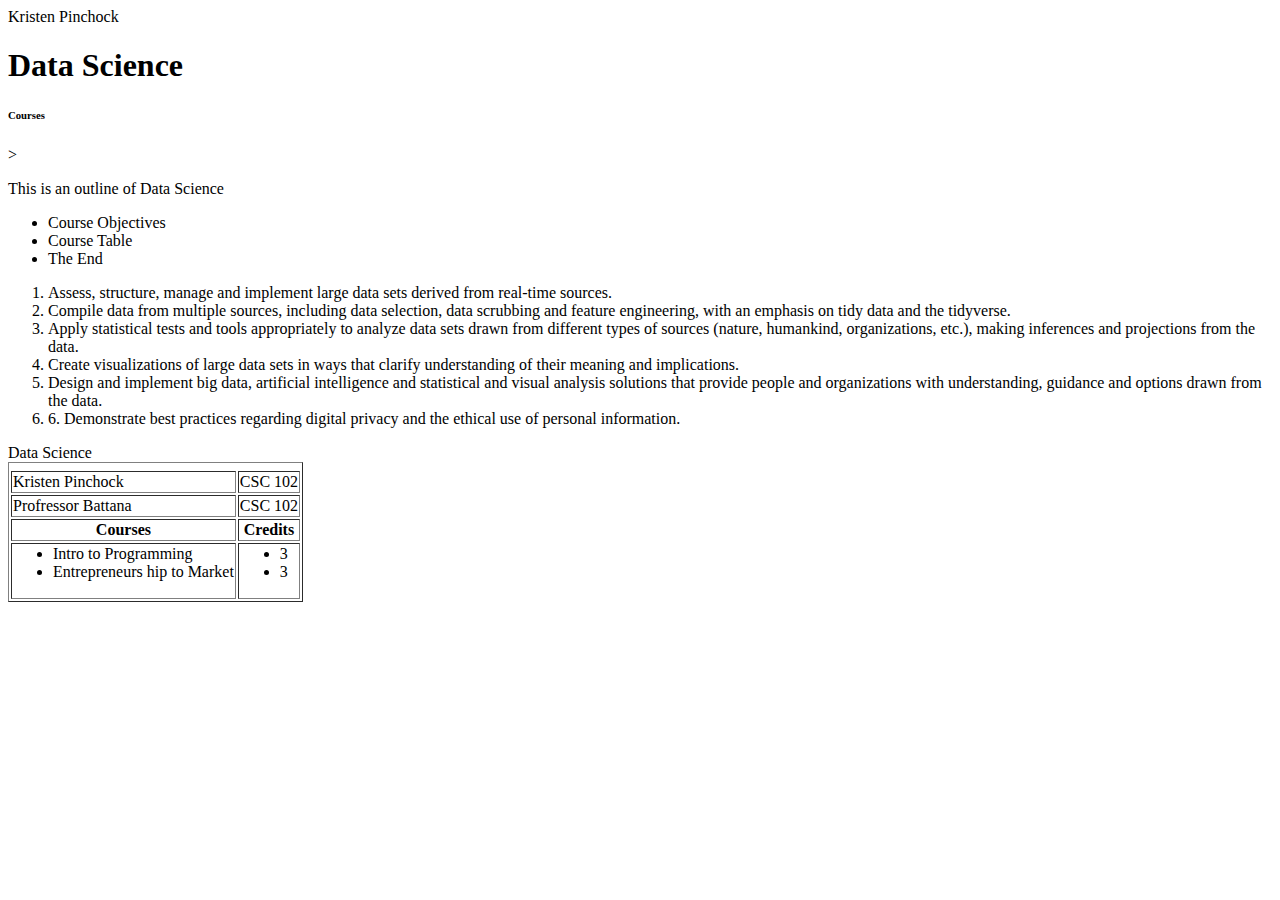
==== Assignments/boards.html @ a60bef44 "2nd html" ====
Kristen Pinchock
<!DOCTYPE html>
<html lang="en">
<head>
    <meta charset="UTF-8">
    <meta http-equiv="X-UA-Compatible" content="IE=edge">
    <meta name="viewport" content="width=device-width, initial-scale=1.0">
    <title>First HTML Document</title>
</head>
<body>

    <h1>Data Science</h1>
    <h6>Courses</h6>>
    <p>This is an outline of Data Science
    <ul>
        <li>Course Objectives</li>
        <li>Course Table</li>
        <li>The End</li>
    </ul>
    <ol>
        <li>Assess, structure, manage and implement large data sets derived from real-time sources.</li>
        <li>Compile data from multiple sources, including data selection, data scrubbing and feature engineering, with an emphasis
            on tidy data and the tidyverse.</li>
        <li>Apply statistical tests and tools appropriately to analyze data sets drawn from different types of sources (nature,
            humankind, organizations, etc.), making inferences and projections from the data.</li>
        <li>Create visualizations of large data sets in ways that clarify understanding of their meaning and implications.</li>
        <li>Design and implement big data, artificial intelligence and statistical and visual analysis solutions that provide people and
            organizations with understanding, guidance and options drawn from the data.</li>
        <li>6. Demonstrate best practices regarding digital privacy and the ethical use of personal information.</li>
    </ol>

    <!-- Tables -->
    <table border="1">
        <tr>
            <tr>Data</tr>
            <tr> Science</tr>
        </tr>
        <tr>
            <td>Kristen Pinchock</td>
            <td>CSC 102</td>
        </tr>
        <tr>
            <td>Profressor Battana</td>
            <td>CSC 102</td>
        </tr>
        <tr>
            <th>Courses</th>
            <th>Credits</th>
        </tr>
        <tr>
            <td>
                <ul>
                    <li>Intro to Programming</li>
                    <li>Entrepreneurs hip to Market</li>
                </ul>
            </td>
            <td>
                <ul>
                    <li>3</li>
                    <li>3</li>
                </ul>
            </td>
        </tr>
    </table>
</body>
</html>
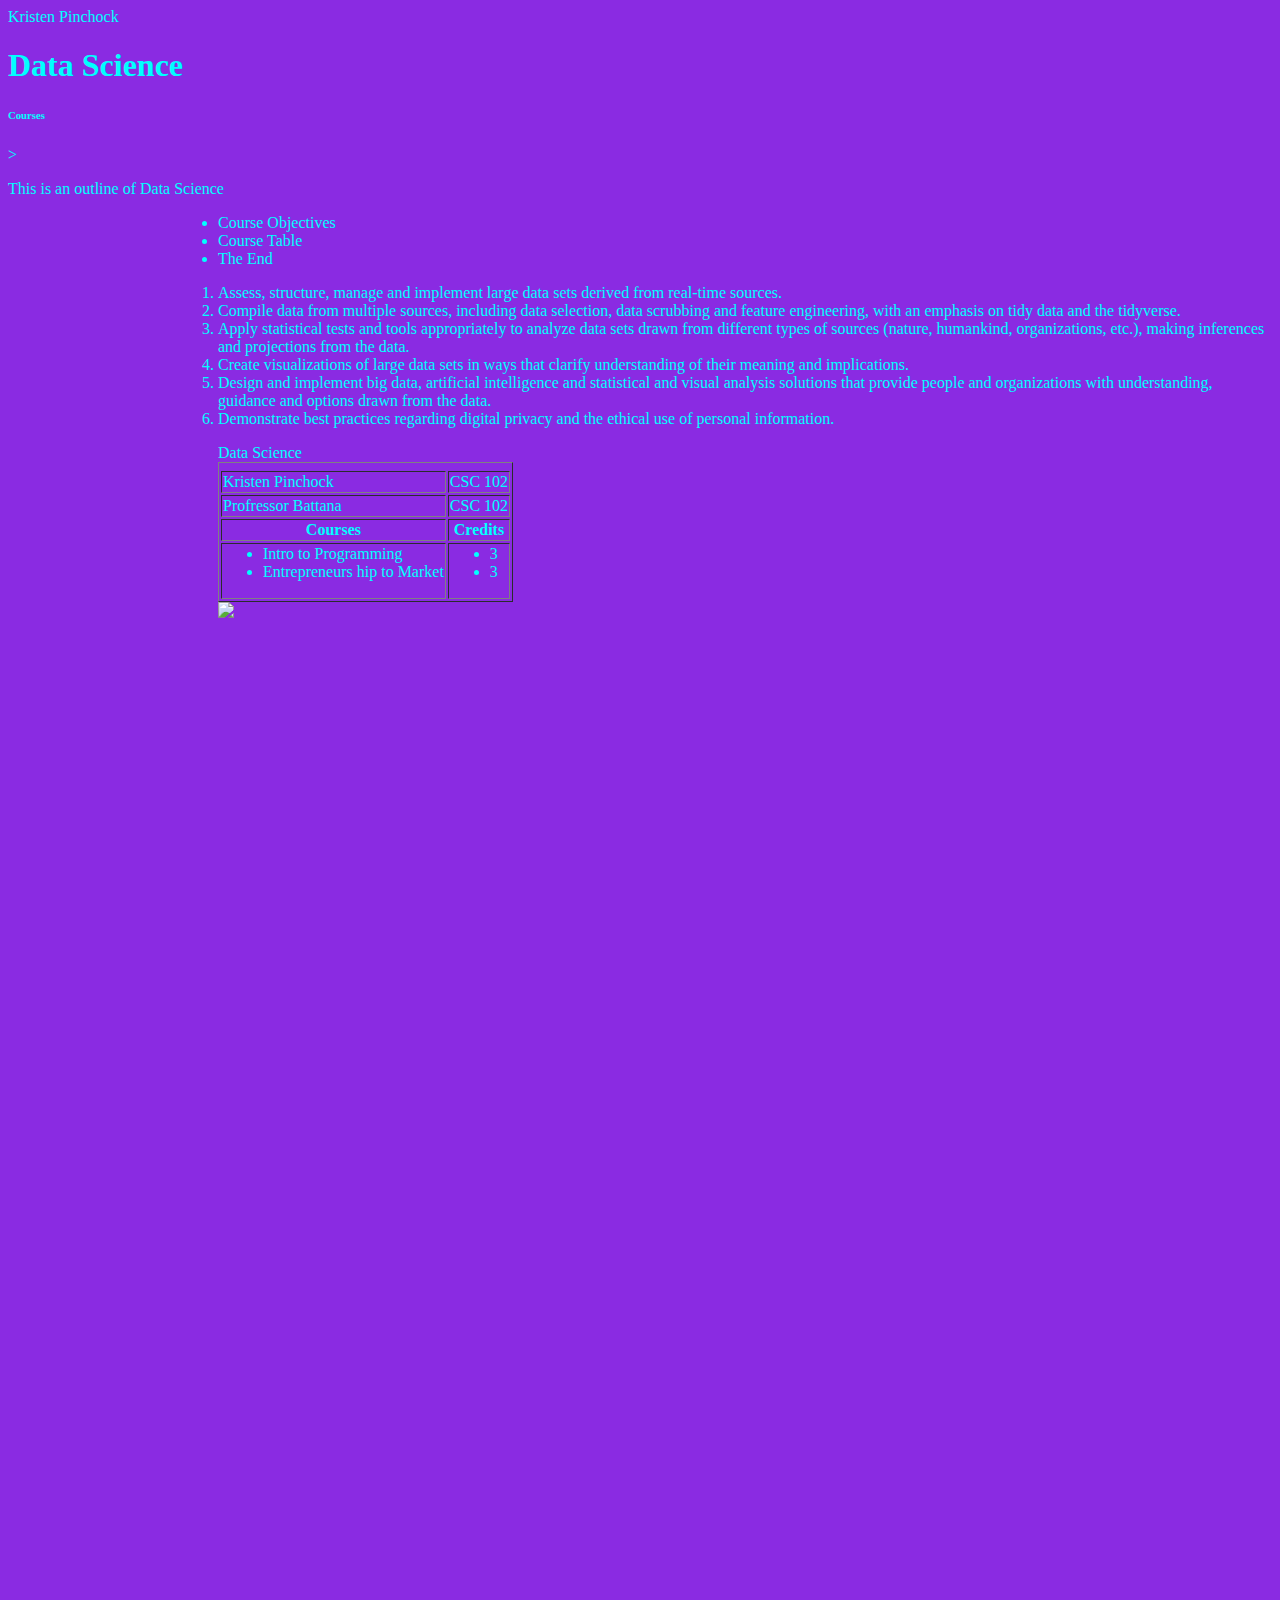
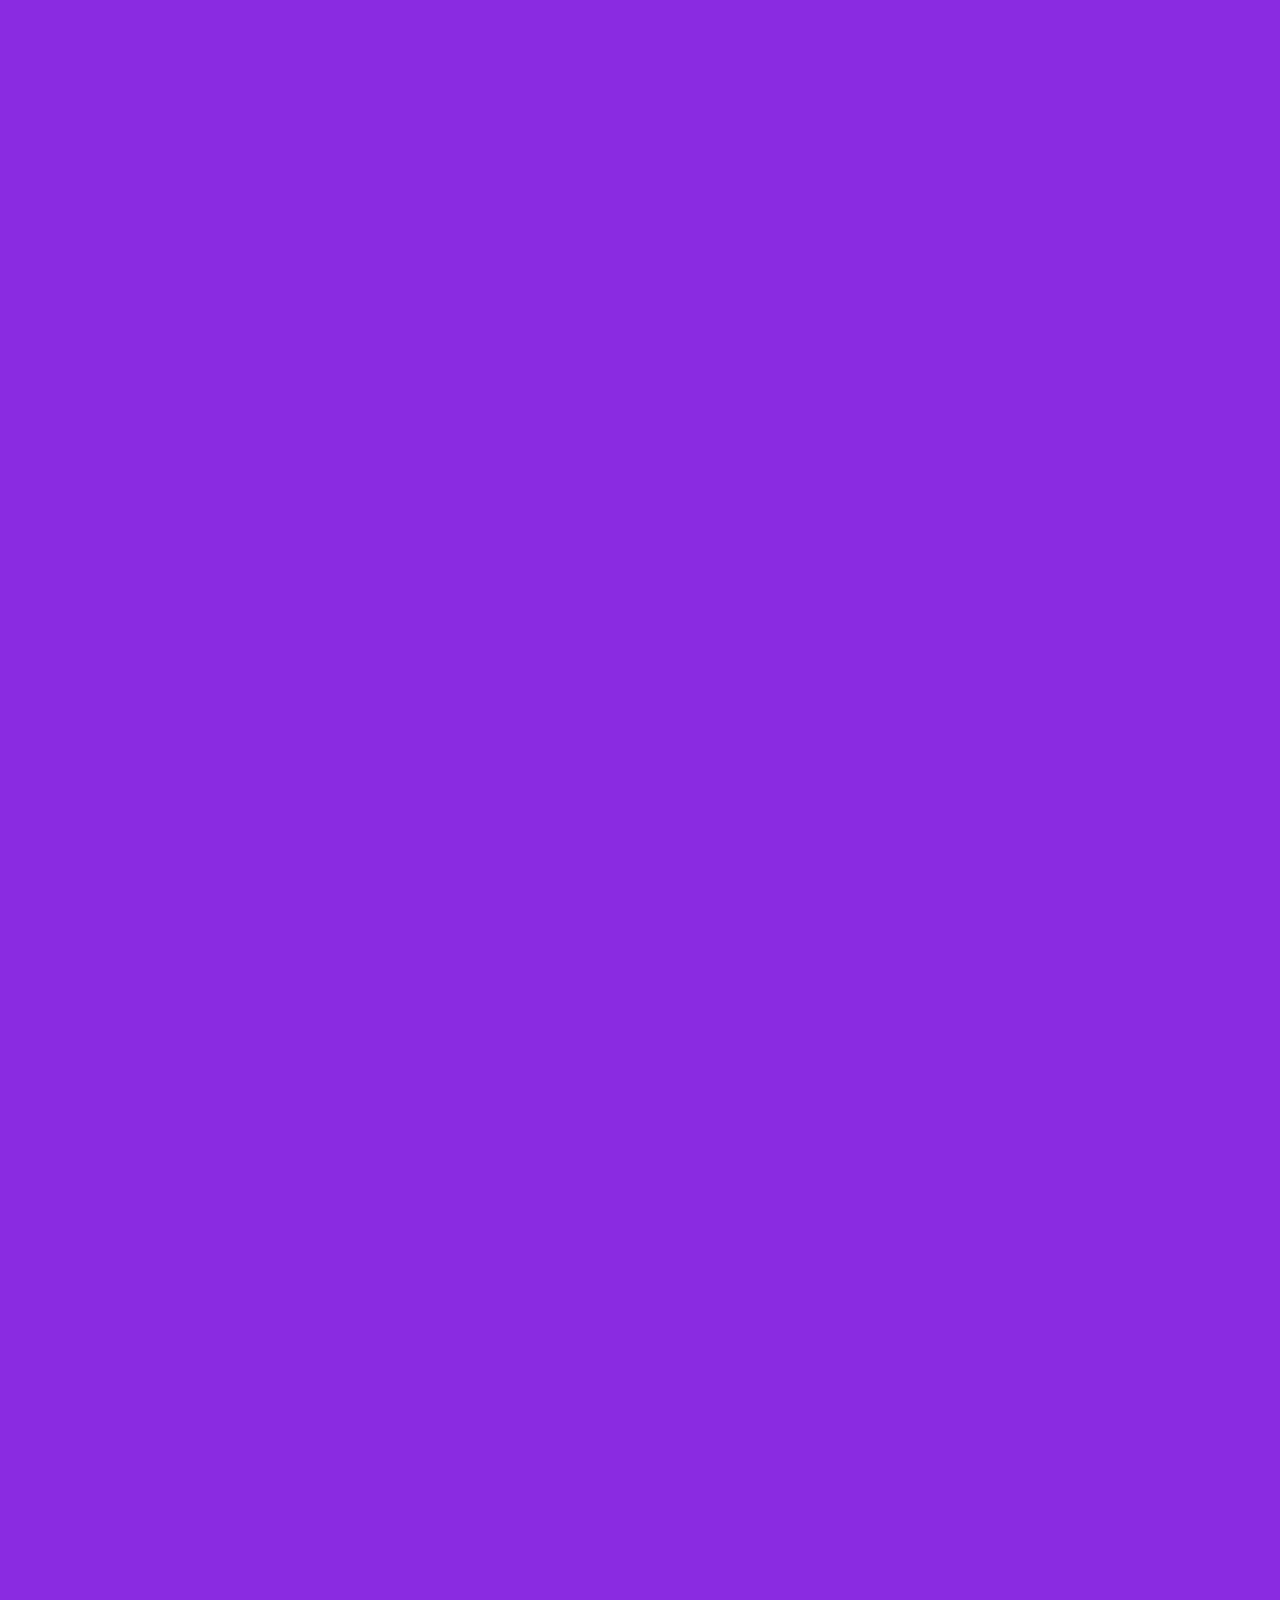
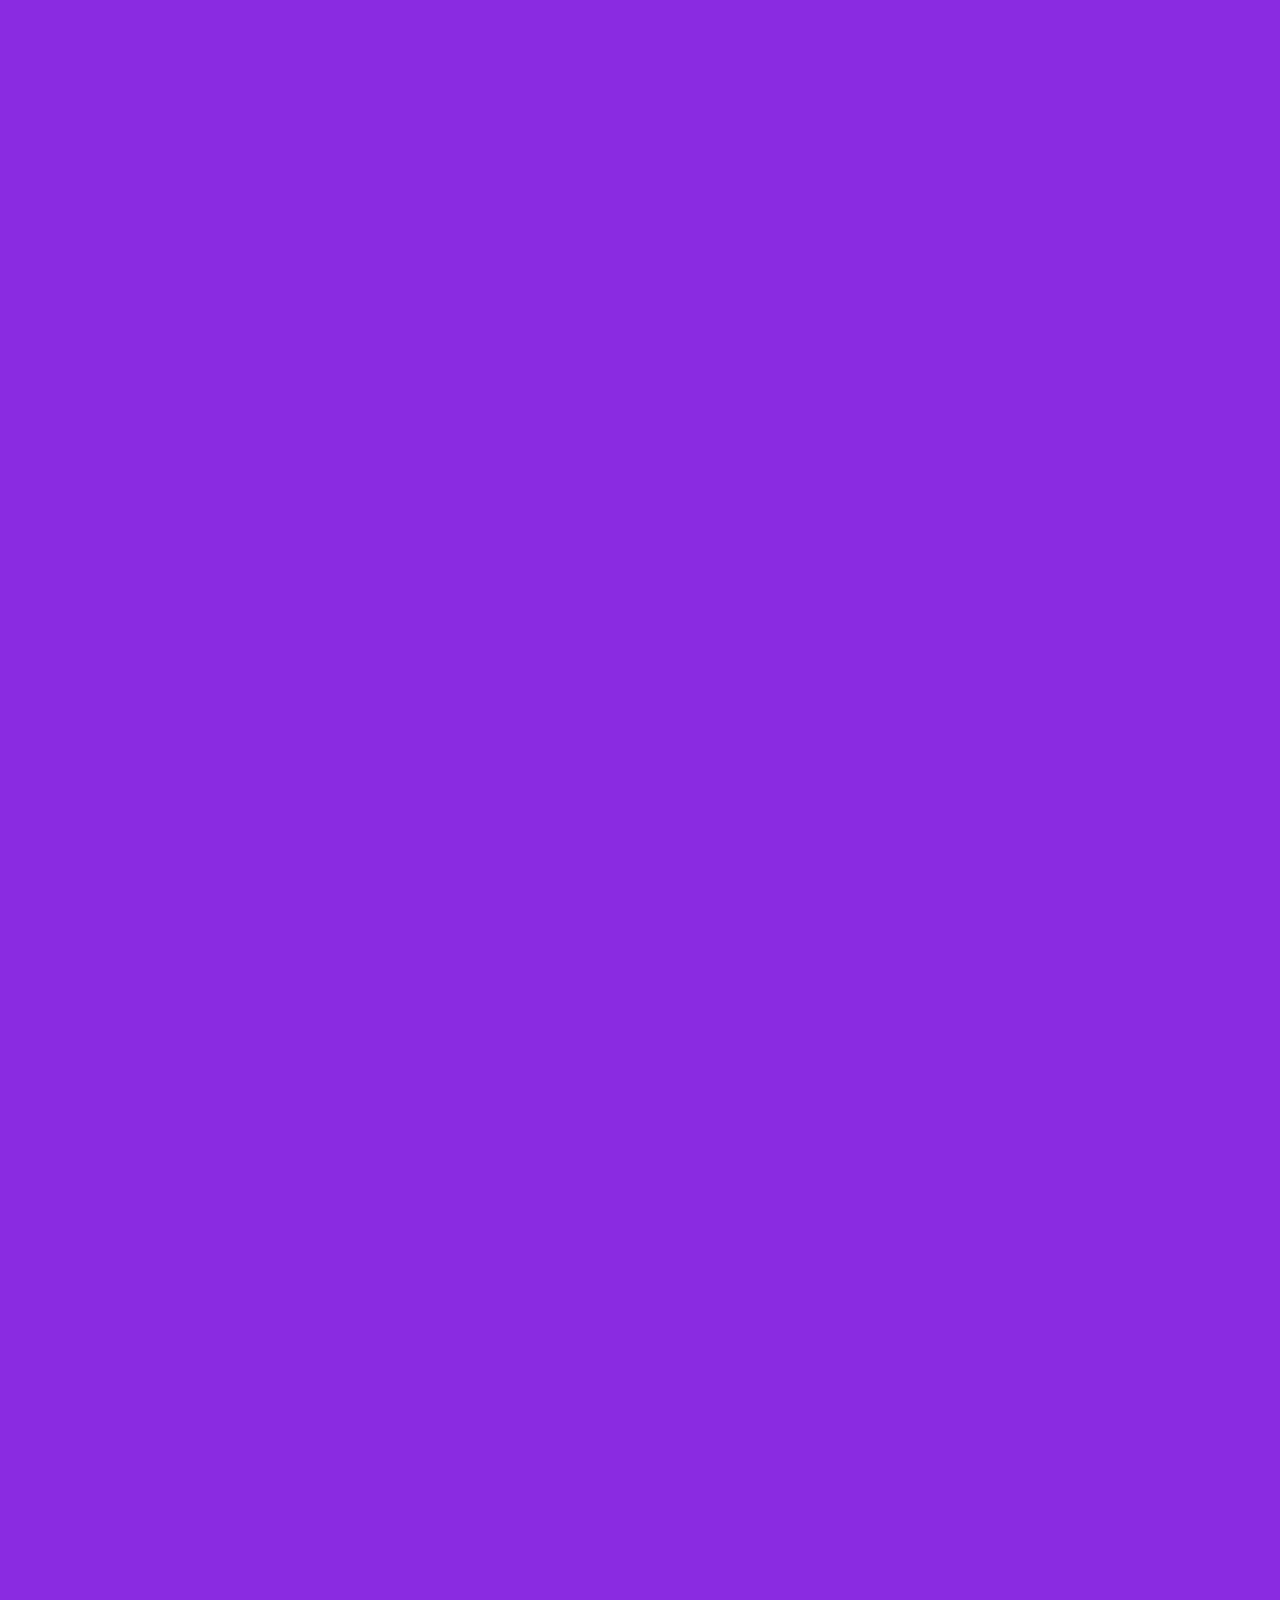
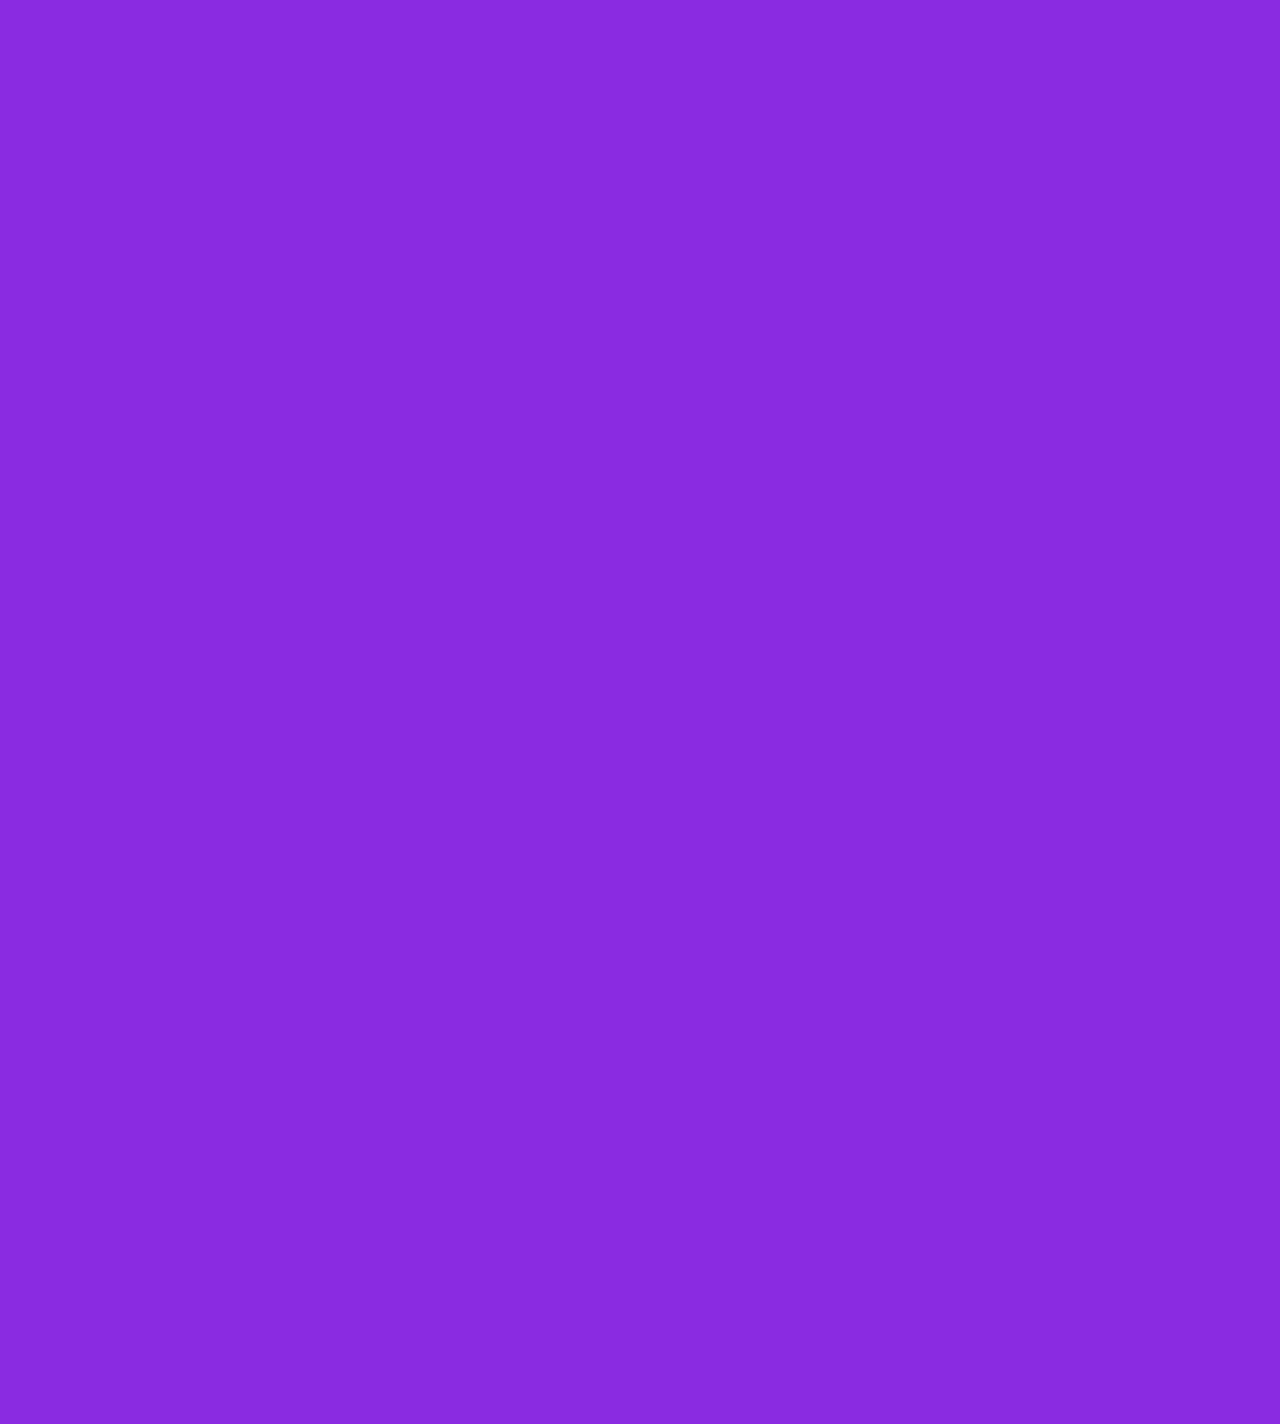
==== commit 5f484c6e: "Style sheet" ====
--- a/Assignments/boards.html
+++ b/Assignments/boards.html
@@ -6,12 +6,13 @@
     <meta http-equiv="X-UA-Compatible" content="IE=edge">
     <meta name="viewport" content="width=device-width, initial-scale=1.0">
     <title>First HTML Document</title>
+    <link rel="stylesheet" href="main.css">
 </head>
 <body>
-
     <h1>Data Science</h1>
     <h6>Courses</h6>>
-    <p>This is an outline of Data Science
+    <p>This is an outline of Data Science</p>
+    <nav></nav>
     <ul>
         <li>Course Objectives</li>
         <li>Course Table</li>
@@ -26,7 +27,7 @@
         <li>Create visualizations of large data sets in ways that clarify understanding of their meaning and implications.</li>
         <li>Design and implement big data, artificial intelligence and statistical and visual analysis solutions that provide people and
             organizations with understanding, guidance and options drawn from the data.</li>
-        <li>6. Demonstrate best practices regarding digital privacy and the ethical use of personal information.</li>
+        <li>Demonstrate best practices regarding digital privacy and the ethical use of personal information.</li>
     </ol>
 
     <!-- Tables -->
@@ -62,5 +63,10 @@
             </td>
         </tr>
     </table>
+
+    <!-- Links and sources-->
+    <a href="https://www.uat.edu/"Website to go to UAT</a>
+    <img src="Assignments/University-of-Advancing-Technology-Logo.png">
+
 </body>
 </html>
--- a/Assignments/main.css
+++ b/Assignments/main.css
@@ -0,0 +1,25 @@
+body {
+  background-color: blueviolet;
+  color: aqua;
+}
+
+nav {
+  height: 6000px;
+  width: 200px;
+  float: left;
+  padding: 5px;
+  line-height: 30px;
+}
+
+footer {
+  text-align: center;
+  margin-right: 200px;
+}
+
+#memeimage {
+  margin-right: 200px;
+}
+
+header {
+  text-align: center;
+}